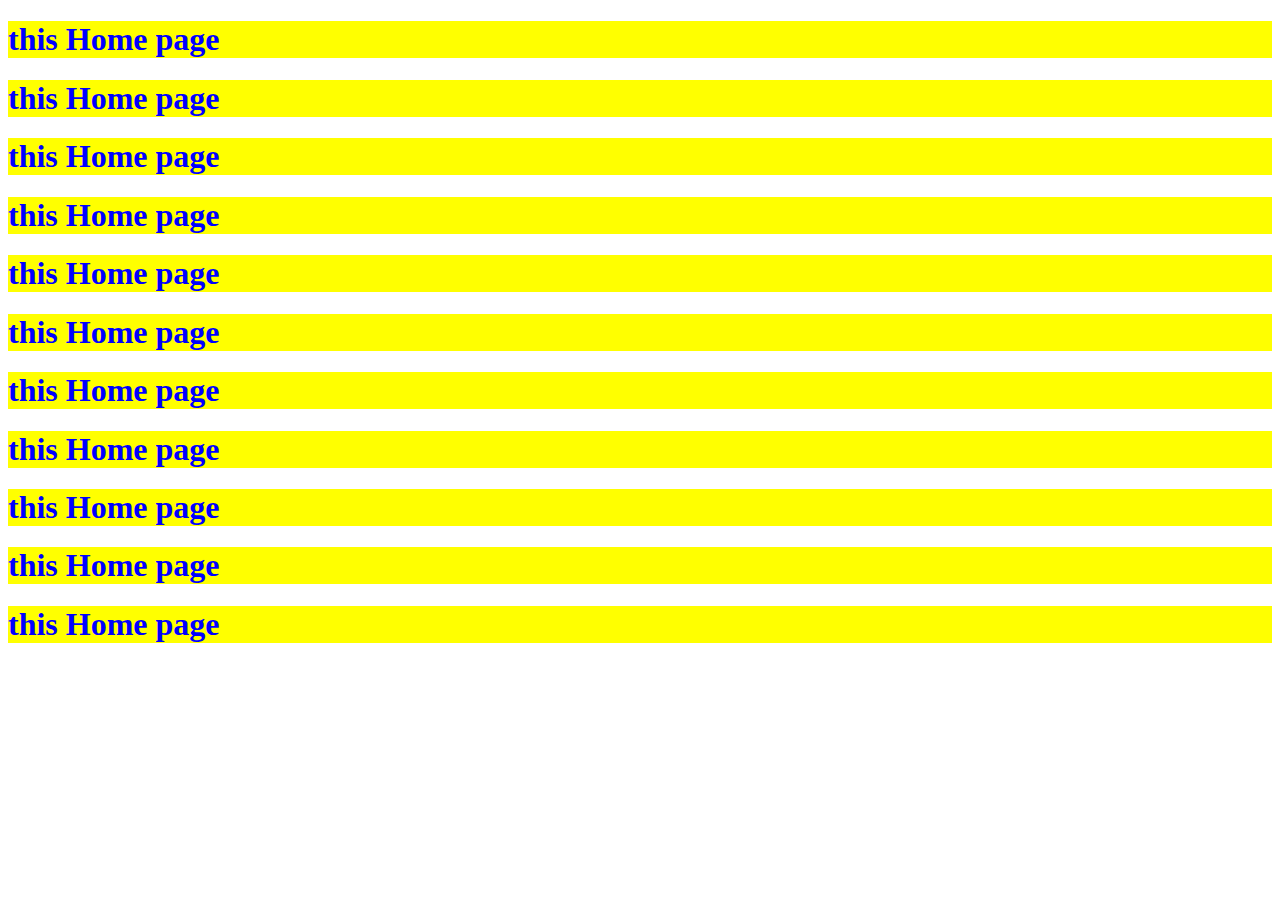
==== index.html @ 19135b19 "first commit" ====
<!DOCTYPE html>
<html lang="en">
<head>
    <meta charset="UTF-8">
    <meta name="viewport" content="width=device-width, initial-scale=1.0">
    <link rel="stylesheet" href="/index.css">
    <title>Document</title>
</head>
<body>
    <h1 class="abc">this Home page</h1>
    <h1 class="abc">this Home page</h1>
    <h1 class="abc">this Home page</h1>
    <h1 class="abc">this Home page</h1>
    <h1 class="abc">this Home page</h1>
    <h1 class="abc">this Home page</h1>
    <h1 class="abc">this Home page</h1>
    <h1 class="abc">this Home page</h1>
    <h1 class="abc">this Home page</h1>
    <h1 class="abc">this Home page</h1>
    <h1 class="abc">this Home page</h1>
</body>
</html>
---- index.css ----
.abc{
    background-color: yellow;
    color: blue;
}
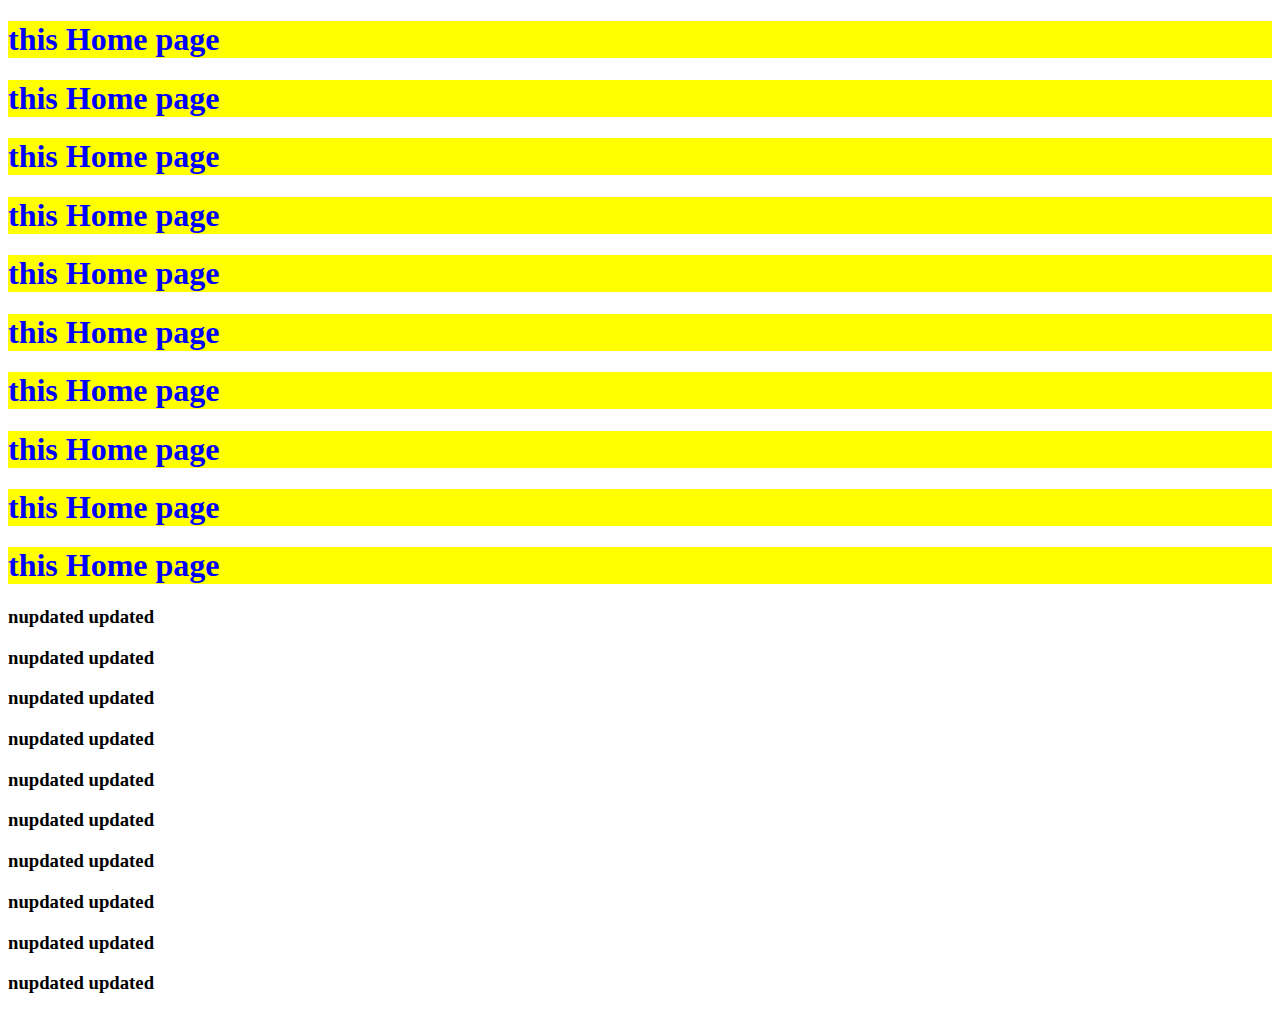
==== commit 3718bf8f: "i have created about us page" ====
--- a/index.html
+++ b/index.html
@@ -4,7 +4,7 @@
     <meta charset="UTF-8">
     <meta name="viewport" content="width=device-width, initial-scale=1.0">
     <link rel="stylesheet" href="/index.css">
-    <title>Document</title>
+    <title>Home</title>
 </head>
 <body>
     <h1 class="abc">this Home page</h1>
@@ -17,6 +17,16 @@
     <h1 class="abc">this Home page</h1>
     <h1 class="abc">this Home page</h1>
     <h1 class="abc">this Home page</h1>
-    <h1 class="abc">this Home page</h1>
+    <h3>nupdated updated</h3>
+    <h3>nupdated updated</h3>
+    <h3>nupdated updated</h3>
+    <h3>nupdated updated</h3>
+    <h3>nupdated updated</h3>
+    <h3>nupdated updated</h3>
+    <h3>nupdated updated</h3>
+    <h3>nupdated updated</h3>
+    <h3>nupdated updated</h3>
+    <h3>nupdated updated</h3>
+    
 </body>
 </html>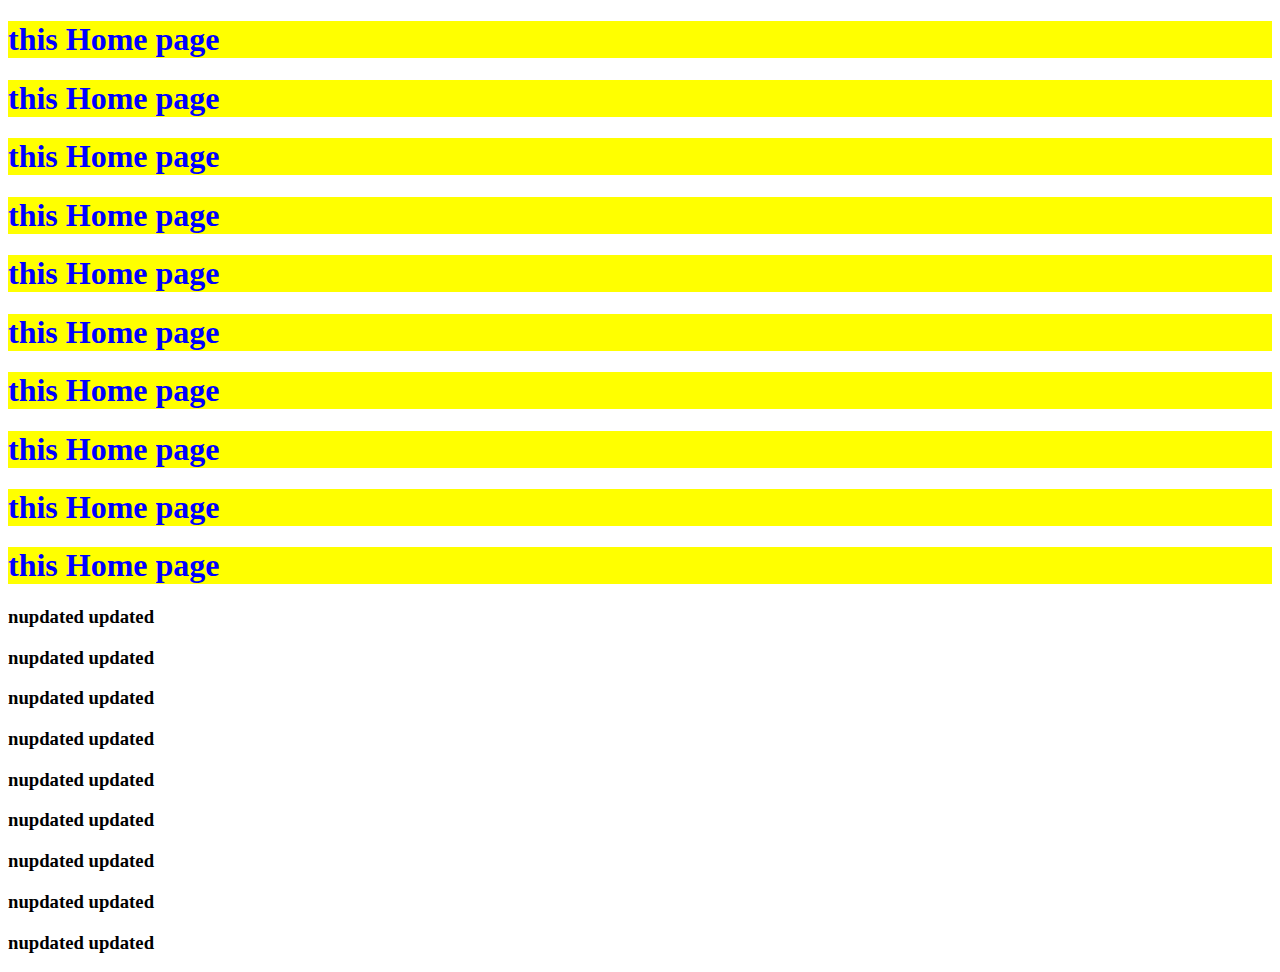
==== commit 0c0feb65: "delete kiya ha kuch" ====
--- a/index.html
+++ b/index.html
@@ -26,7 +26,7 @@
     <h3>nupdated updated</h3>
     <h3>nupdated updated</h3>
     <h3>nupdated updated</h3>
-    <h3>nupdated updated</h3>
+    
     
 </body>
 </html>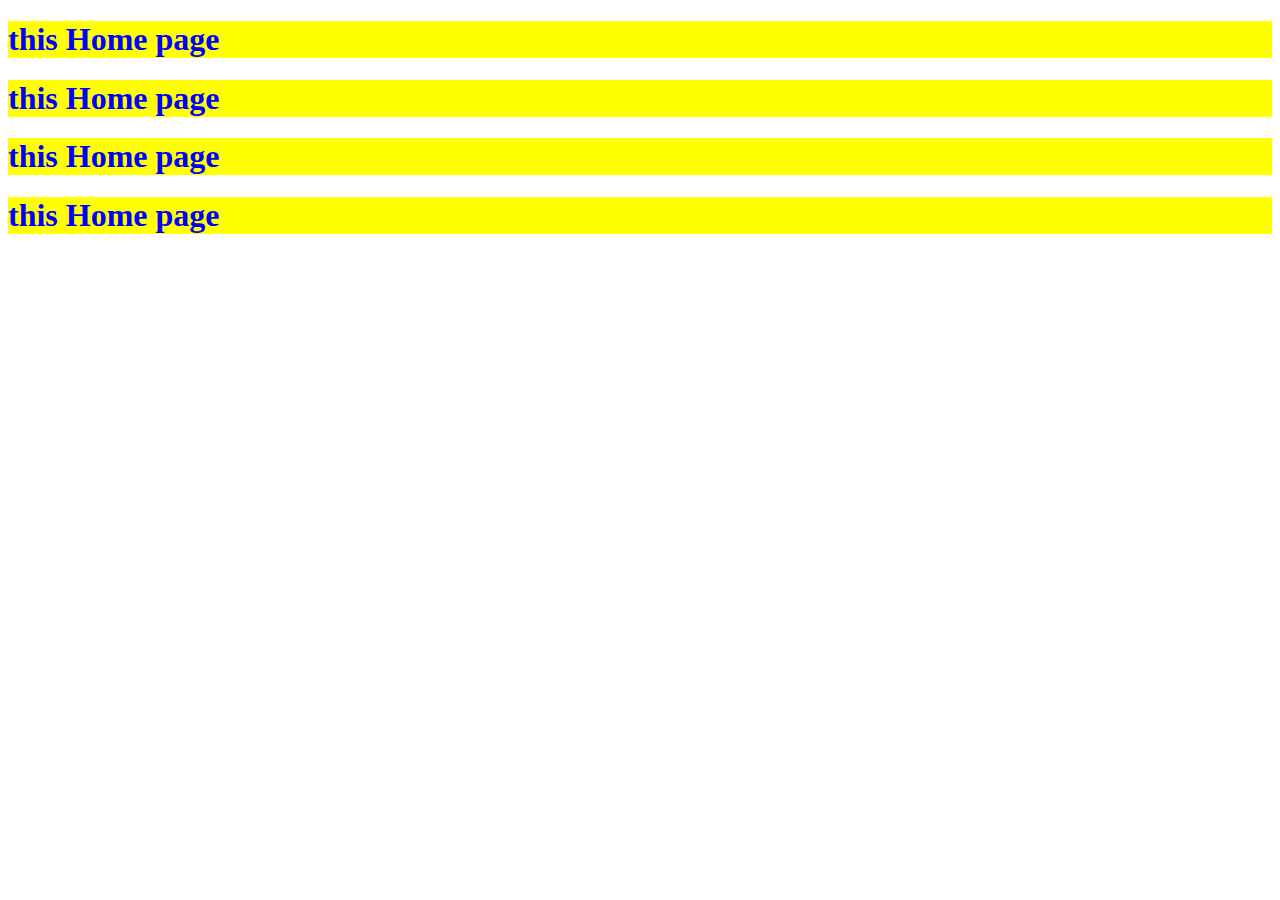
==== commit 9dc44802: "saaad" ====
--- a/index.html
+++ b/index.html
@@ -11,21 +11,8 @@
     <h1 class="abc">this Home page</h1>
     <h1 class="abc">this Home page</h1>
     <h1 class="abc">this Home page</h1>
-    <h1 class="abc">this Home page</h1>
-    <h1 class="abc">this Home page</h1>
-    <h1 class="abc">this Home page</h1>
-    <h1 class="abc">this Home page</h1>
-    <h1 class="abc">this Home page</h1>
-    <h1 class="abc">this Home page</h1>
-    <h3>nupdated updated</h3>
-    <h3>nupdated updated</h3>
-    <h3>nupdated updated</h3>
-    <h3>nupdated updated</h3>
-    <h3>nupdated updated</h3>
-    <h3>nupdated updated</h3>
-    <h3>nupdated updated</h3>
-    <h3>nupdated updated</h3>
-    <h3>nupdated updated</h3>
+  
+
     
     
 </body>
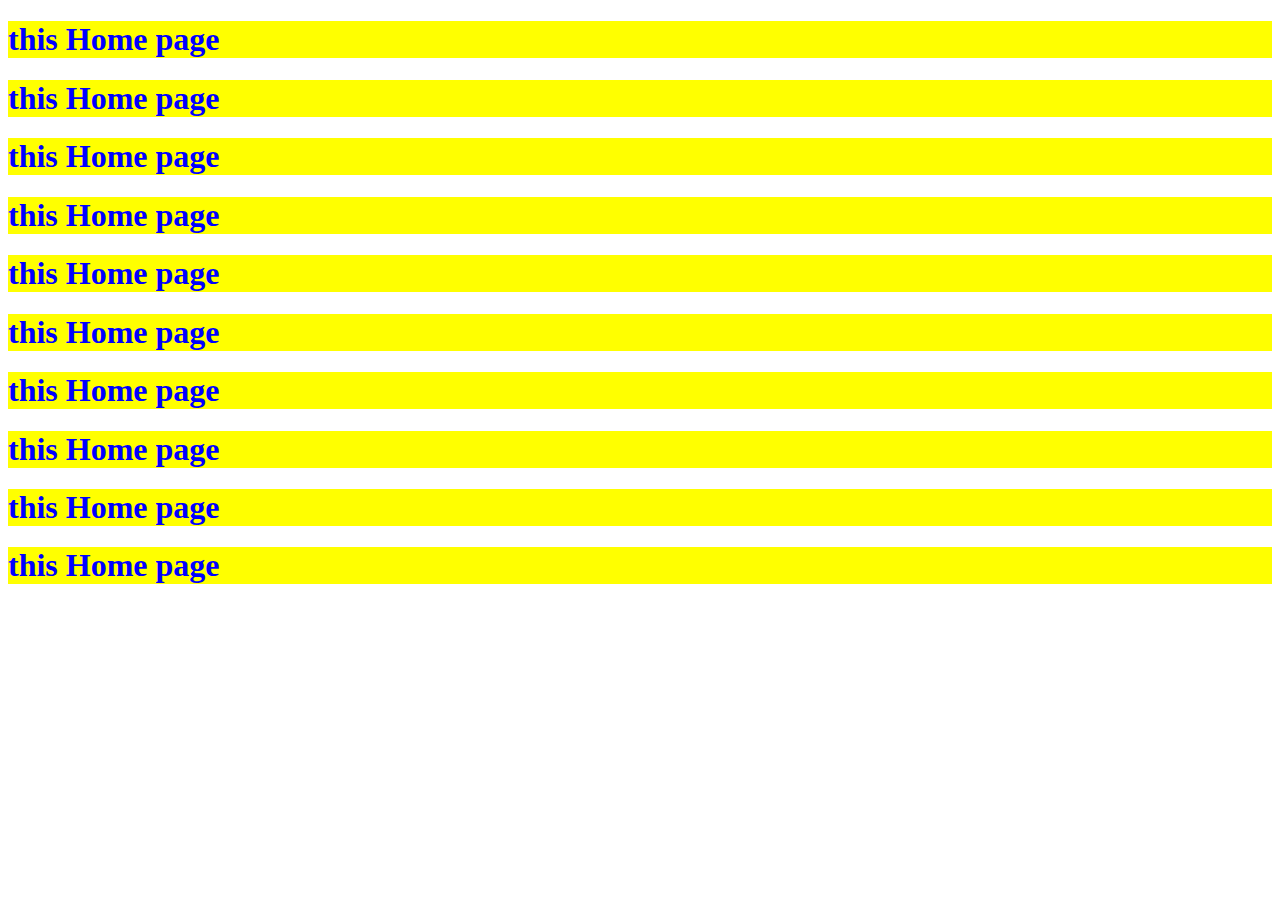
==== commit 33d4eb18: "dfsdfgdsfgdfg" ====
--- a/index.html
+++ b/index.html
@@ -11,8 +11,13 @@
     <h1 class="abc">this Home page</h1>
     <h1 class="abc">this Home page</h1>
     <h1 class="abc">this Home page</h1>
+    <h1 class="abc">this Home page</h1>
+    <h1 class="abc">this Home page</h1>
+    <h1 class="abc">this Home page</h1>
+    <h1 class="abc">this Home page</h1>
+    <h1 class="abc">this Home page</h1>
+    <h1 class="abc">this Home page</h1>
   
-
     
     
 </body>
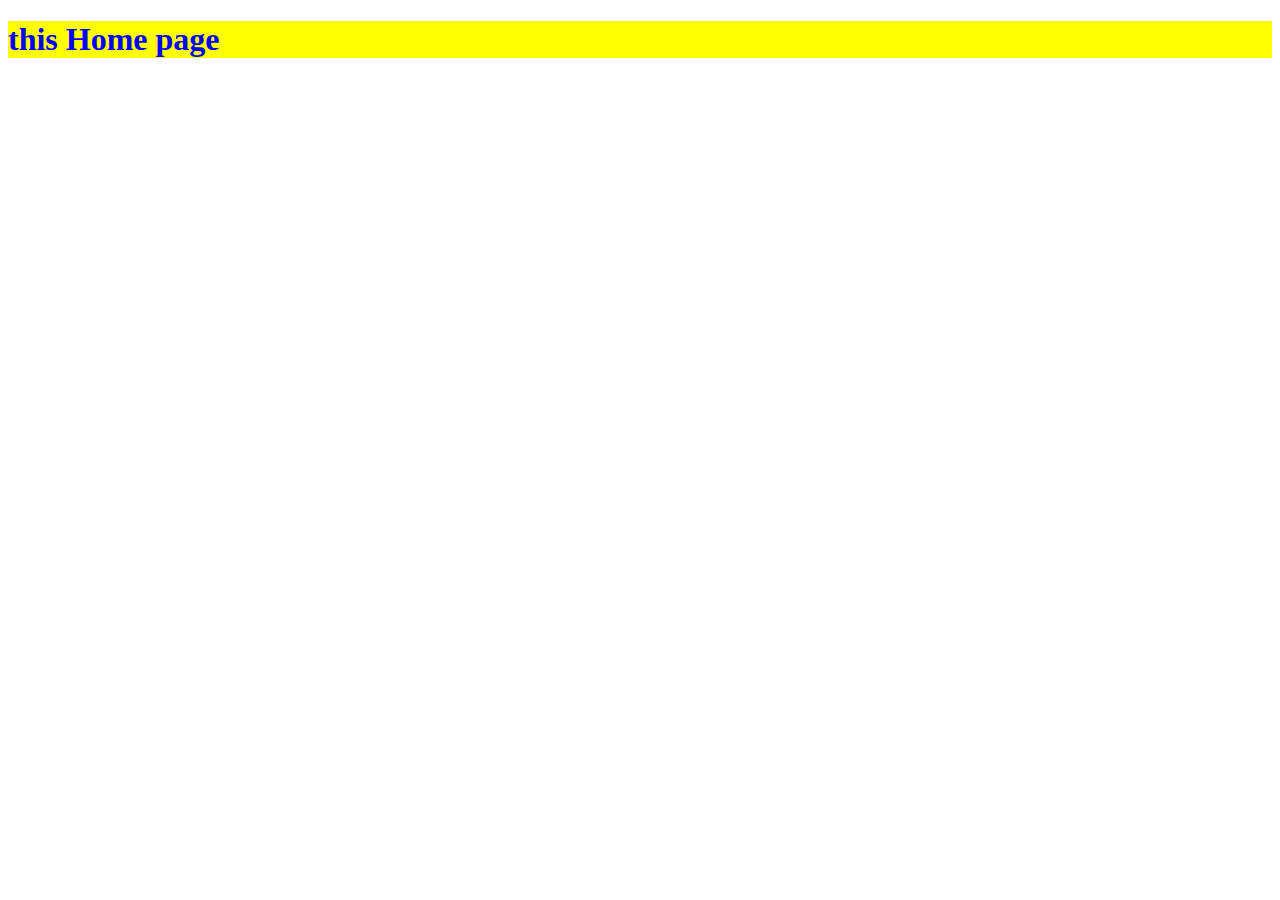
==== commit 69373a94: "dghfgh" ====
--- a/index.html
+++ b/index.html
@@ -8,15 +8,7 @@
 </head>
 <body>
     <h1 class="abc">this Home page</h1>
-    <h1 class="abc">this Home page</h1>
-    <h1 class="abc">this Home page</h1>
-    <h1 class="abc">this Home page</h1>
-    <h1 class="abc">this Home page</h1>
-    <h1 class="abc">this Home page</h1>
-    <h1 class="abc">this Home page</h1>
-    <h1 class="abc">this Home page</h1>
-    <h1 class="abc">this Home page</h1>
-    <h1 class="abc">this Home page</h1>
+  
   
     
     
